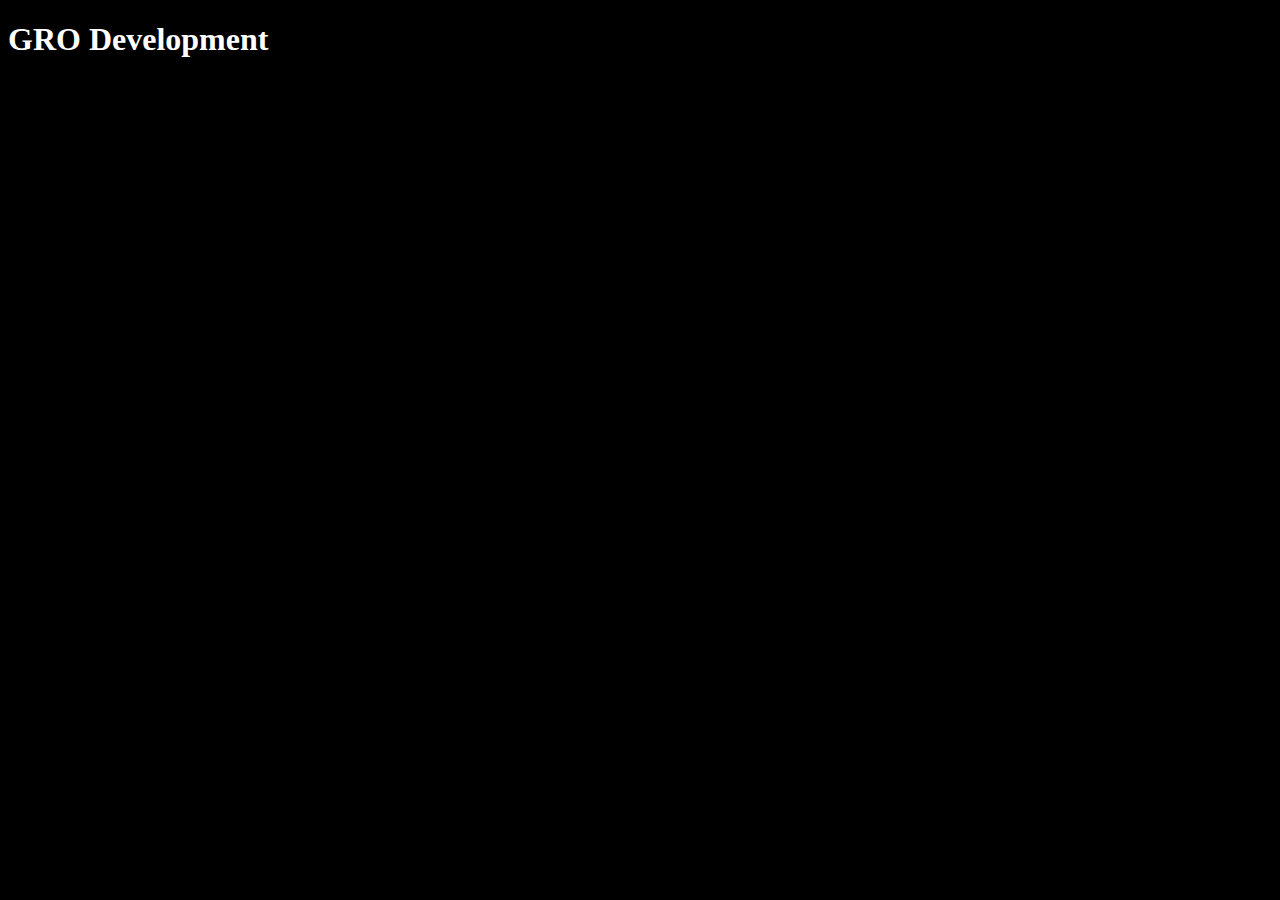
==== GRO development/index.html @ 16a077cb "Add files via upload" ====
<!DOCTYPE html>
<html lang="en">
  <head>
    <meta charset="UTF-8" />
    <meta name="viewport" content="width=device-width, initial-scale=1.0" />
    <title>GRO Development</title>
    <link rel="stylesheet" href="style.css" />
  </head>
  <body>
    <h1>GRO Development</h1>

    <script src="script.js"></script>
  </body>
</html>
---- GRO development/style.css ----
body {
  background-color: black;
}

h1 {
  color: white;
}
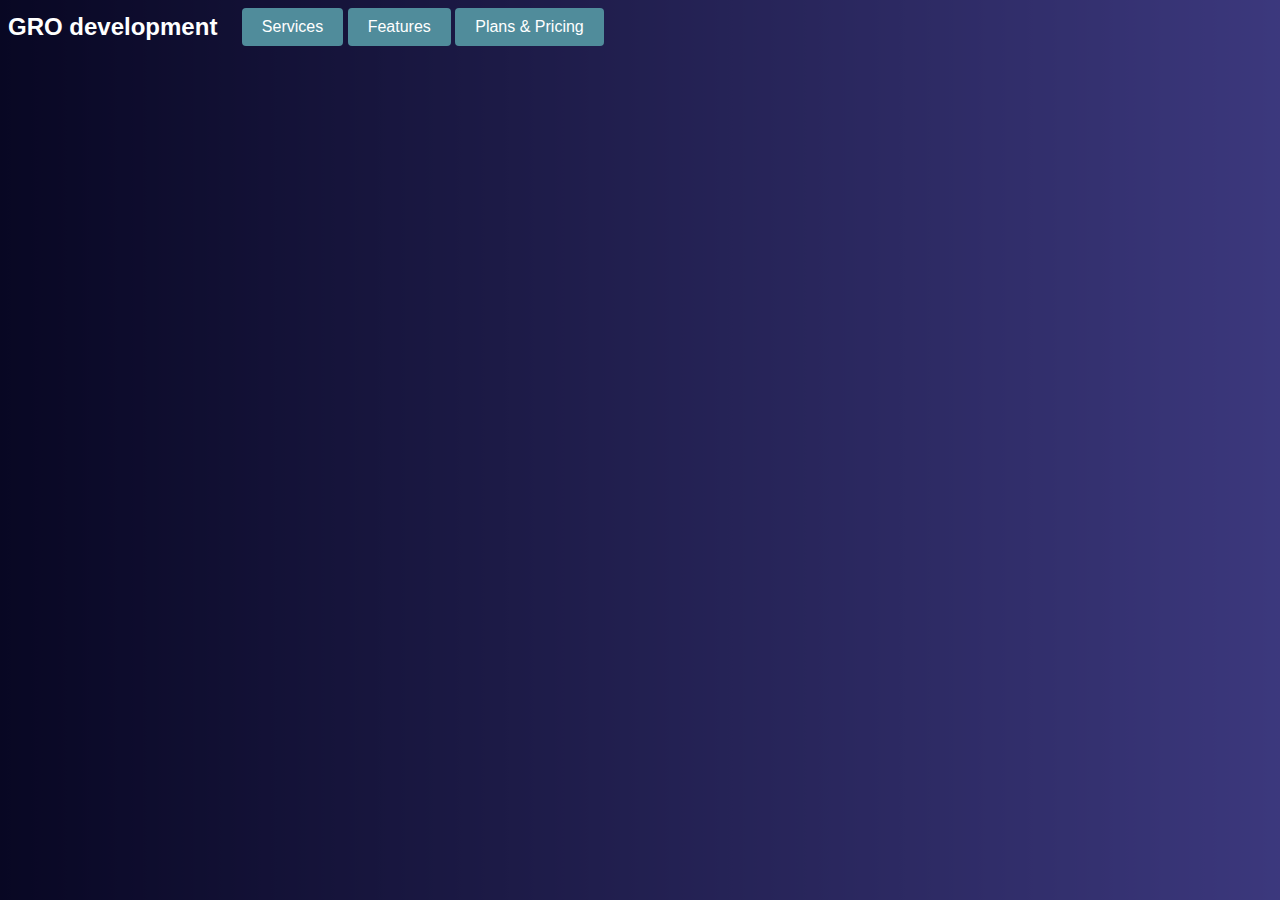
==== commit 345b8c05: "Add files via upload" ====
--- a/GRO development/index.html
+++ b/GRO development/index.html
@@ -7,7 +7,17 @@
     <link rel="stylesheet" href="style.css" />
   </head>
   <body>
-    <h1>GRO Development</h1>
+    <body>
+      <div class="container">
+        <h2 class="title">GRO development</h2>
+        <div class="box">
+          <button class="Services">Services</button>
+          <button class="Features">Features</button>
+          <button class="Plans">Plans & Pricing</button>
+        </div>
+      </div>
+      <script src="script.js"></script>
+    </body>
 
     <script src="script.js"></script>
   </body>
--- a/GRO development/style.css
+++ b/GRO development/style.css
@@ -1,7 +1,43 @@
-body {
-  background-color: black;
+.container {
+  white-space: nowrap;
 }
 
-h1 {
+.title {
+  display: inline-block;
+  vertical-align: middle;
+  font-size: 24px;
+  margin: 0; /* Remove default margin to align properly */
+}
+
+body {
+  font-family: "Roboto", sans-serif;
+  color: #ffffff;
+  background-color: #201e43;
+  background-image: linear-gradient(90deg, #201e43, #eeeeee);
+  background-blend-mode: overlay;
+  transition: background-color 0.3s;
+}
+
+.Services,
+.Features,
+.Plans {
+  padding: 10px 20px;
+  font-size: 16px;
   color: white;
+  background-color: #508c9b;
+  border: none;
+  border-radius: 4px;
+  cursor: pointer;
+  transition: background-color 0.1s;
 }
+
+.box {
+  display: inline-block;
+  vertical-align: middle;
+  margin-left: 20px;
+}
+
+.title {
+  margin: 0;
+  padding: 0;
+}
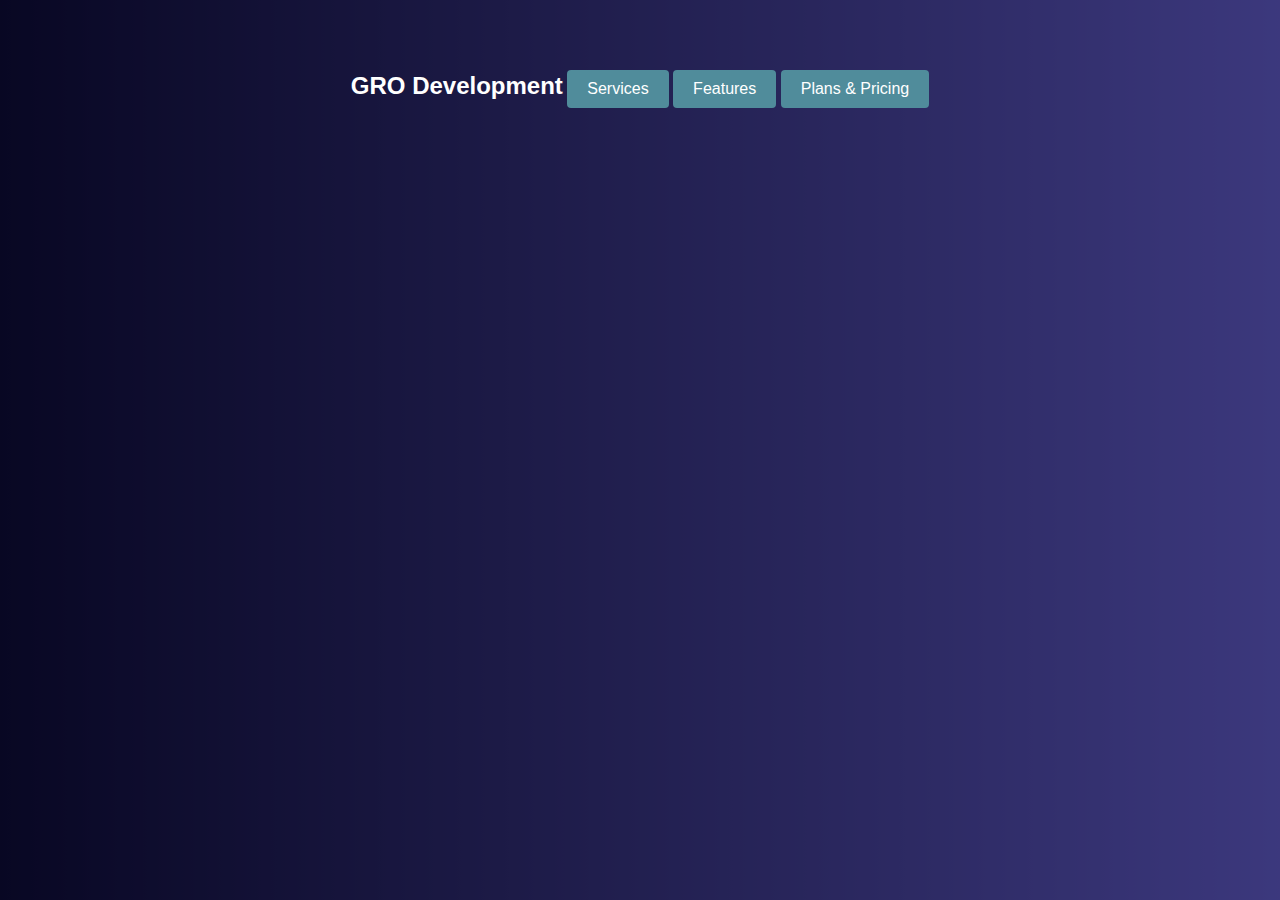
==== commit ac416ef5: "Test, getting funcitonality - to be styled." ====
--- a/GRO development/index.html
+++ b/GRO development/index.html
@@ -7,18 +7,17 @@
     <link rel="stylesheet" href="style.css" />
   </head>
   <body>
-    <body>
-      <div class="container">
-        <h2 class="title">GRO development</h2>
-        <div class="box">
-          <button class="Services">Services</button>
-          <button class="Features">Features</button>
-          <button class="Plans">Plans & Pricing</button>
-        </div>
+    <div class="container">
+      <h2 class="title">GRO Development</h2>
+      <div class="box">
+        <button class="Services" data-image="jacketback1.png">Services</button>
+        <button class="Features">Features</button>
+        <button class="Plans">Plans & Pricing</button>
       </div>
-      <script src="script.js"></script>
-    </body>
-
+    </div>
+    <div id="popup" class="popup">
+      <img src="" alt="Enlarged Image" />
+    </div>
     <script src="script.js"></script>
   </body>
 </html>
--- a/GRO development/style.css
+++ b/GRO development/style.css
@@ -1,14 +1,3 @@
-.container {
-  white-space: nowrap;
-}
-
-.title {
-  display: inline-block;
-  vertical-align: middle;
-  font-size: 24px;
-  margin: 0; /* Remove default margin to align properly */
-}
-
 body {
   font-family: "Roboto", sans-serif;
   color: #ffffff;
@@ -18,9 +7,23 @@
   transition: background-color 0.3s;
 }
 
-.Services,
-.Features,
-.Plans {
+.container {
+  text-align: center;
+  margin-top: 50px;
+}
+
+.title {
+  display: inline-block;
+  font-size: 24px;
+  margin: 0;
+}
+
+.box {
+  display: inline-block;
+  margin-top: 20px;
+}
+
+button {
   padding: 10px 20px;
   font-size: 16px;
   color: white;
@@ -31,13 +34,22 @@
   transition: background-color 0.1s;
 }
 
-.box {
-  display: inline-block;
-  vertical-align: middle;
-  margin-left: 20px;
+button:hover {
+  background-color: #3b6b7c;
 }
 
-.title {
-  margin: 0;
-  padding: 0;
+.popup {
+  display: none; /* Initially hidden */
+  position: absolute;
+  background-color: #fff;
+  border: 1px solid #ccc;
+  padding: 5px;
+  z-index: 1000;
+  box-shadow: 2px 2px 5px rgba(0, 0, 0, 0.3);
+  border-radius: 4px;
 }
+
+.popup img {
+  width: 300px; /* Enlarged image size */
+  height: auto;
+}
